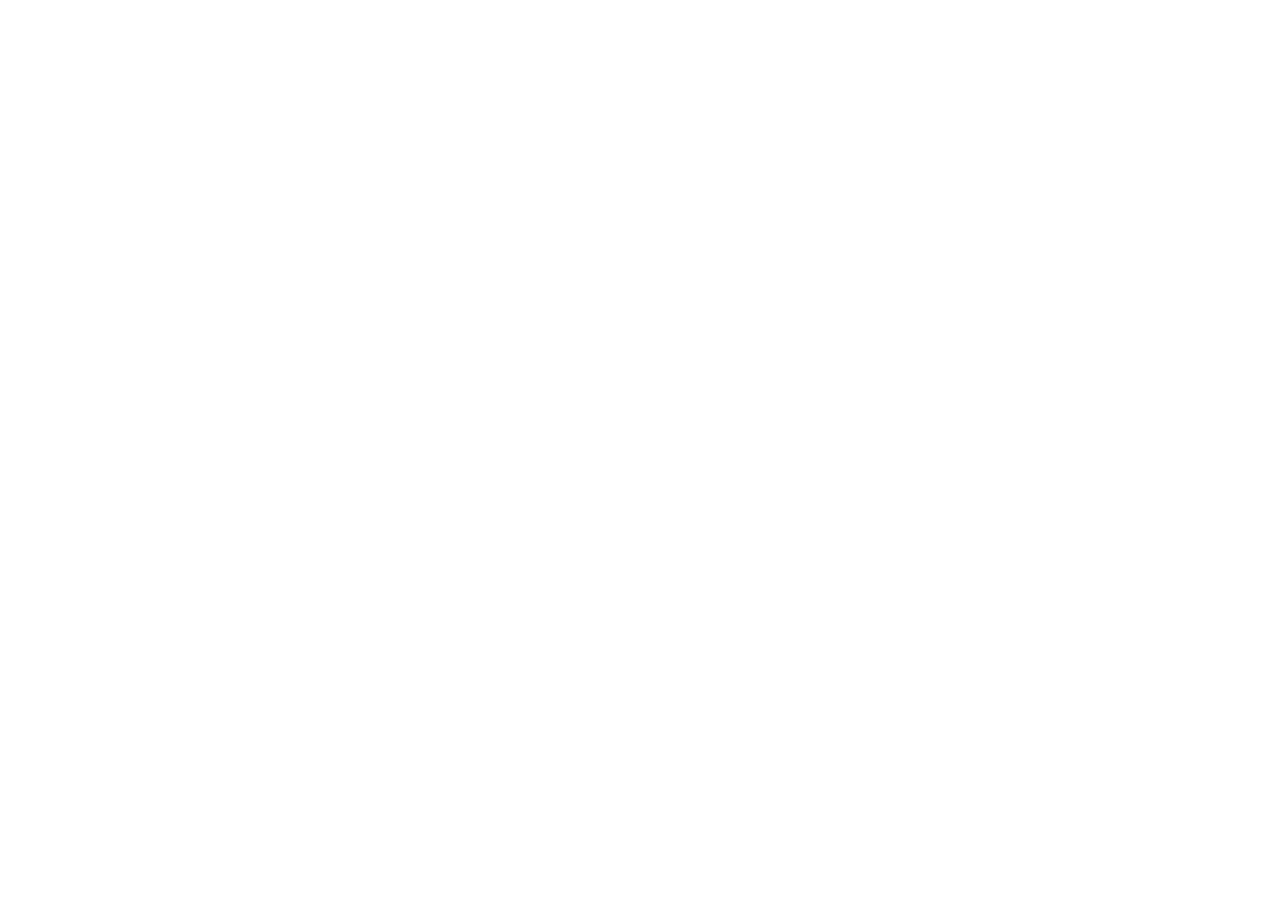
==== index.html @ 31ce9b8e "init commit" ====
<!DOCTYPE html>
  <html lang="en">
    <head>
      <meta charset="UTF-8" />
      <meta name="viewport" content="width=device-width, initial-scale=1.0" />
      <title>Recertificación Consulting</title>
    </head>

    <body>
      <div id="root"></div>
      <script type="module" src="/src/main.tsx"></script>
    </body>
  </html>
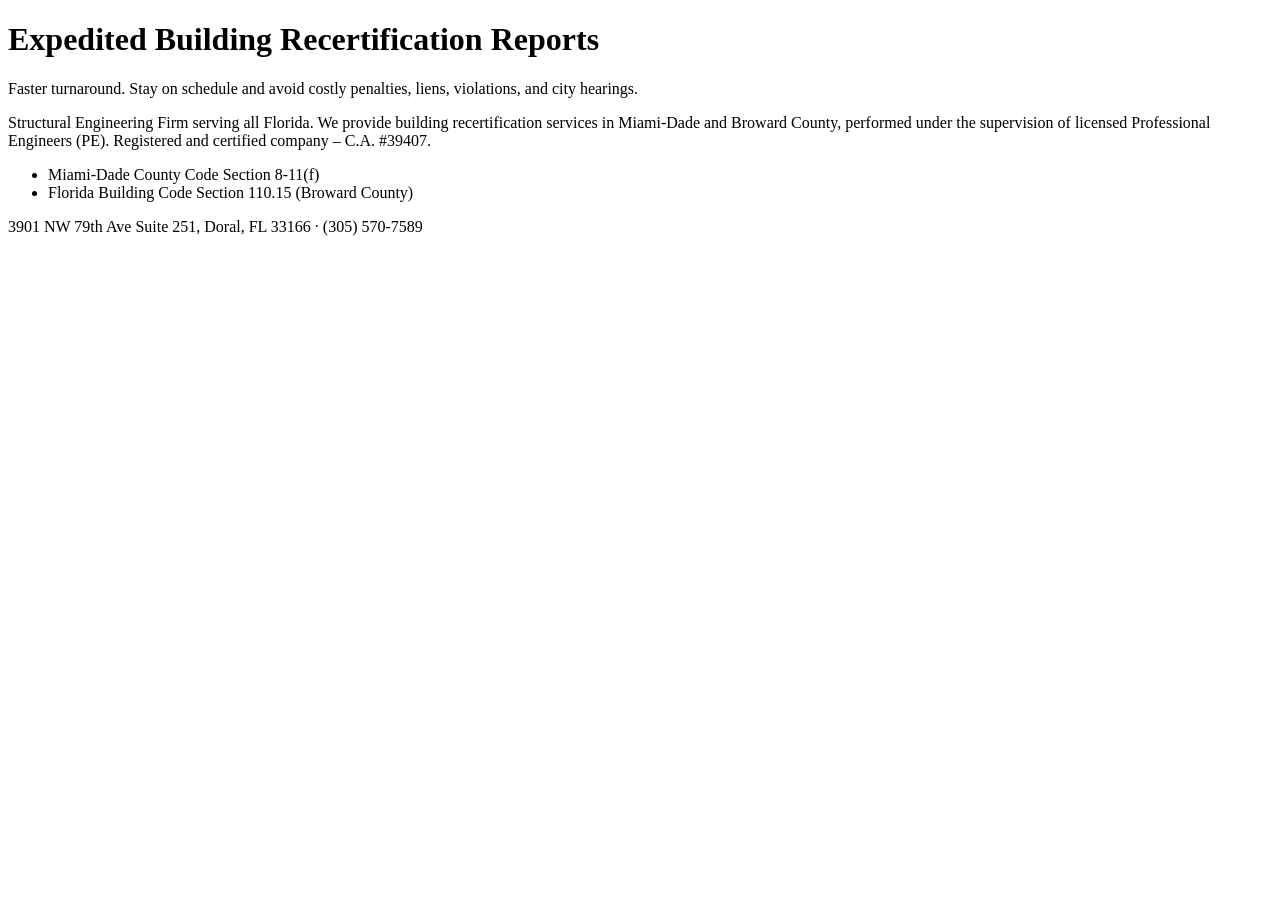
==== commit e181c233: "fixes varios" ====
--- a/index.html
+++ b/index.html
@@ -1,15 +1,86 @@
+<!doctype html>
+<html lang="en">
+  <head>
+    <meta charset="UTF-8" />
+    <meta name="viewport" content="width=device-width, initial-scale=1.0" />
 
-  <!DOCTYPE html>
-  <html lang="en">
-    <head>
-      <meta charset="UTF-8" />
-      <meta name="viewport" content="width=device-width, initial-scale=1.0" />
-      <title>Recertificación Consulting</title>
-    </head>
+    <!-- Primary SEO Tags -->
+    <title>Building Recertification Miami-Dade & Broward | USDC</title>
+    <meta name="description" content="Building recertification in Miami-Dade and Broward Counties. Structural and electrical inspections under FBC 8-11(f) and 110.15. Licensed engineers." />
+    <meta name="author" content="USDC Consulting" />
+    <meta name="robots" content="index, follow, max-snippet:-1, max-image-preview:large, max-video-preview:-1" />
+    <link rel="canonical" href="https://www.usdcrecertification.com/" />
 
-    <body>
-      <div id="root"></div>
-      <script type="module" src="/src/main.tsx"></script>
-    </body>
-  </html>
-  +    <!-- Google Search Console Verification -->
+    <meta name="google-site-verification" content="Y3WKvDlNpK3yfcxcGQzyYbslX7JbpAtr4qtczXCo2h4" />
+
+    <!-- Open Graph / Facebook -->
+    <meta property="og:type" content="website" />
+    <meta property="og:url" content="https://www.usdcrecertification.com/" />
+    <meta property="og:title" content="Building Recertification Miami-Dade & Broward | USDC" />
+    <meta property="og:description" content="Building recertification in Miami-Dade and Broward Counties. Structural and electrical inspections under FBC 8-11(f) and 110.15." />
+    <meta property="og:image" content="https://www.usdcrecertification.com/logo.png" />
+    <meta property="og:site_name" content="USDC Consulting" />
+    <meta property="og:locale" content="en_US" />
+
+    <!-- Twitter -->
+    <meta name="twitter:card" content="summary_large_image" />
+    <meta name="twitter:url" content="https://www.usdcrecertification.com/" />
+    <meta name="twitter:title" content="Building Recertification Miami-Dade & Broward | USDC" />
+    <meta name="twitter:description" content="Building recertification in Miami-Dade and Broward Counties. Structural and electrical inspections under FBC 8-11(f) and 110.15." />
+    <meta name="twitter:image" content="https://www.usdcrecertification.com/logo.png" />
+
+    <!-- Local SEO -->
+    <meta name="geo.region" content="US-FL" />
+    <meta name="geo.placename" content="Miami-Dade County, Broward County" />
+
+    <!-- Favicon -->
+    <link rel="icon" type="image/png" href="/logo.png" />
+    <link rel="shortcut icon" type="image/png" href="/logo.png" />
+
+    <!-- Preconnect for performance -->
+    <link rel="preconnect" href="https://fonts.googleapis.com" />
+    <link rel="preconnect" href="https://fonts.gstatic.com" crossorigin />
+
+    <!-- Structured Data -->
+    <script type="application/ld+json">
+    {
+      "@context": "https://schema.org",
+      "@type": "ProfessionalService",
+      "name": "USDC Consulting",
+      "description": "Building recertification services in Miami-Dade County and Broward County, with structural and electrical inspections under Florida Building Code Section 8-11(f) and Section 110.15.",
+      "url": "https://www.usdcrecertification.com/",
+      "logo": "https://www.usdcrecertification.com/logo.png",
+      "telephone": "+1-305-570-7589",
+      "email": "info@usdcconsulting.com",
+      "address": {
+        "@type": "PostalAddress",
+        "streetAddress": "3901 NW 79th Ave Suite 251",
+        "addressLocality": "Doral",
+        "addressRegion": "FL",
+        "postalCode": "33166",
+        "addressCountry": "US"
+      },
+      "areaServed": ["Miami-Dade County", "Broward County"],
+      "serviceType": ["Building Recertification", "Florida Building Code 8-11(f) Compliance", "Florida Building Code 110.15 Compliance"]
+    }
+    </script>
+  </head>
+
+  <body>
+    <div id="root">
+      <!-- Static fallback for crawlers and for the moment before JavaScript loads. React replaces this content on mount. -->
+      <main>
+        <h1>Expedited Building Recertification Reports</h1>
+        <p>Faster turnaround. Stay on schedule and avoid costly penalties, liens, violations, and city hearings.</p>
+        <p>Structural Engineering Firm serving all Florida. We provide building recertification services in Miami-Dade and Broward County, performed under the supervision of licensed Professional Engineers (PE). Registered and certified company – C.A. #39407.</p>
+        <ul>
+          <li>Miami-Dade County Code Section 8-11(f)</li>
+          <li>Florida Building Code Section 110.15 (Broward County)</li>
+        </ul>
+        <p>3901 NW 79th Ave Suite 251, Doral, FL 33166 · (305) 570-7589</p>
+      </main>
+    </div>
+    <script type="module" src="/src/main.tsx"></script>
+  </body>
+</html>
